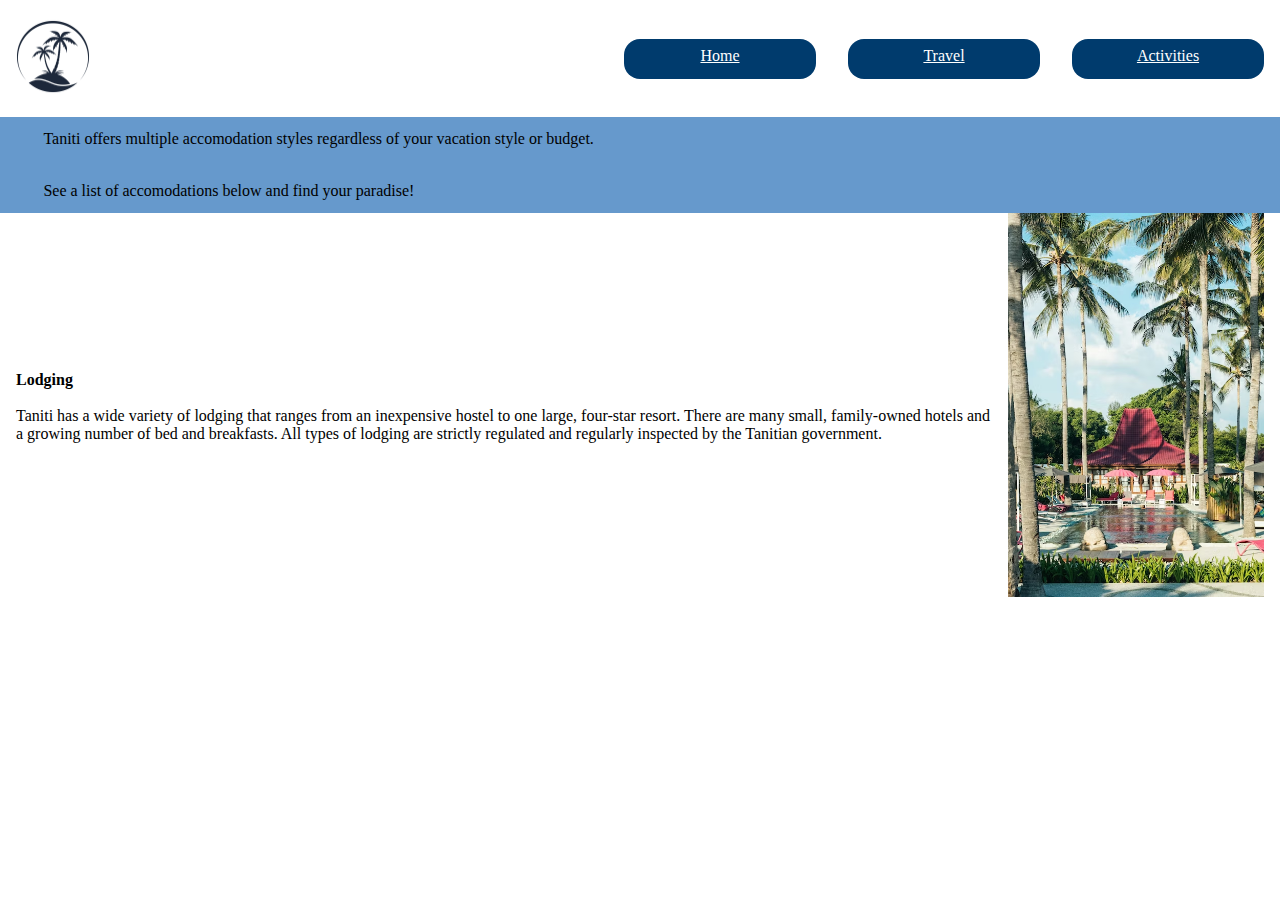
==== accomodations.html @ 26e8d293 "Add files via upload" ====
<!DOCTYPE html>
<html lang="en">
  <head>
    <meta charset="UTF-8">
    <meta name="viewport" content="width=device-width, initial-scale=1.0">
    <meta http-equiv="X-UA-Compatible" content="ie=edge">
    <title>Accomodations</title>
    <link rel="stylesheet" href="style.css">
  </head>
  <body>
	<header>
        <div><a href="index.html" ><img class="logo" src="logo.jpg"></a> </div><nav class="headerNav"><span><a href="index.html">Home</a></span><span><a href="travel.html">Travel</a></span><span><a href="activities.html">Activities</a></span>
        </nav>
    </header>
    <section class="topSecHome">
        <div>Taniti offers multiple accomodation styles regardless of your vacation style or budget.</div><br>
        <p>See a list of accomodations below and find your paradise!</p>
          </section>
    <section class="infoPageMain">
        <section>
        
            <nav class="infoPageNav">
         
                
            </nav >
            <div class="paraDiv">
                <p id="dietPara">
                    <b>Lodging</b><br><br>
                    Taniti has a wide variety of lodging that ranges from an inexpensive hostel to one large, four-star resort. There are many small, family-owned hotels and a growing number of bed and breakfasts. All types of lodging are strictly regulated and regularly inspected by the Tanitian government.
                </p>
                
            </div>
            






        </section>
        <aside>
            <img src="hotel.avif">
        </aside>
    </section>
    
    
    <script>
        const groomingBtn = document.getElementById("groomingBtn");
        const vaxBtn = document.getElementById("vaxBtn");
        const dietBtn = document.getElementById("dietBtn");

        const groomingPara = document.getElementById("groomingPara");
        const vaxPara = document.getElementById("vaxPara");
        const dietPara = document.getElementById("dietPara");

        function showDiv(div) {
            div.style.display = "block";
            };
        function closeDiv(div1,div2) {
            div1.style.display = "none";
            div2.style.display = "none";
            };

        groomingBtn.addEventListener("click", () => {
            showDiv(groomingPara);
            closeDiv(vaxPara, dietPara);
        });

        vaxBtn.addEventListener("click", () => {
            showDiv(vaxPara);
            closeDiv(groomingPara, dietPara);
        });

        dietBtn.addEventListener("click", () => {
            showDiv(dietPara);
            closeDiv(vaxPara, groomingPara);
        });


    </script>
  </body>
</html>
---- style.css ----
.logo{
    width: 7vw;
    margin-left: .5rem;
}
body{
    margin: 0;
    padding: 0;
    display: flex;
    flex-direction: column;
}
.lowerHomeSec{
    background-color: #6699CC;
    display: flex;
    flex-direction: column;
}
label{
    display: flex;
    align-self: center;
    flex-direction: column;
    margin: .25rem;
    color: white;
}
label > input {
    border-radius: 0.8rem;
    box-shadow: 0px 2px 0px 0px #BDBDBD;
    width: 29vw;
    background-color: #F1F4FF;
}
form > button {
    align-self: center;
    margin-top: 1rem;
    background-color: #F1F4FF;
    border-radius: 0.65rem;
    width: 42%;
    height: 2rem;
    font-size: .8rem;
    box-shadow: 0px 2px 0px 0px #BDBDBD;    
}

header{
    display: flex;
    justify-content: space-between;
    flex-direction: row;
    background: white;
    align-items: center;
    height: 13vh;
}

.headerNav{
    display: flex;
    gap: 2rem;
    justify-content: right;
    margin-right: 1rem;
    min-width: 44%;
}
.headerNav > button {
    height: 2rem;
    border-radius: 0.25rem;
    border: none;
    width: 100%;
    background: #003B6D;
    color: white;
    font-size: 1rem;
}
.headerNav > span > a {
    height: 2rem;
    min-width: 15vw;
    /* border: 2px solid #6495ED; */
    color: white;
    border-radius: 1rem;
    /* padding-top: 7px; */
    background: #003B6D;
    display: block;
    text-align: center;
    padding-top: 8px;
}
.homeMainSection{
    display: flex;
    justify-content: space-evenly;
    background-color: white;
    height: 39vh;
    align-items: center;
}
.homeLinkWrap{
    display: flex;
    flex-direction: column;
    justify-content: center;
    background-color: #003B6D;
    border-radius: .5rem;
    padding: 10px 0 10px 0;
    gap: 26px;
    align-items: center;
    width: 50vw;
}
.homeLinkWrap > button{
    width: 50%;
    height: 2rem;
    border-radius: 0.5rem;
    border: none;
}
.homeLinkWrap > div>  a{

    height: 2rem;
    min-width: 23vw;

    /* border: 2px solid #6495ED; */
    background-color: whitesmoke;
    border-radius: 1rem;
    /* padding-top: 7px; */
    display: block;
    text-align: center;
    padding-top: 8px;
}
.topSecHome{
    padding: 5px;
    background-color: #6699CC;
}
.topSecHome > *, .lowerHomeSec > p{
    font-weight: lighter;
    margin: .5rem 3vw .5rem 3vw;
}
.homeimgWrap{
    display: flex;
    gap: 16px;
}
.homeimgWrap > div > img {
    width: 30vw;
}
.img1{
    display: flex;
    flex-direction: column;
    gap: 10px;
}
.img2{
    display: flex;
    flex-direction: row;
}
button:hover{
    cursor: pointer;
}
.homeFooter{
    background: white;
    display: flex;
    align-items: center;
}
.pageFooter{
    background-color: #6699CC;
    display: flex;
    align-items: center;
}
footer > p {
    margin-left: .5rem;
}
form{
    display: flex;
    flex-direction: column;
    border: solid 1px;
    width: 45%;
    border-radius: 0.25rem;
    background-color: #003B6D;
    align-self: center;
    align-items: baseline;
    box-shadow: 2px 2px 2px 2px black;
    margin: 1rem 0rem 2rem 0rem;
    padding: 1rem 0 1rem 0;
}
.invisible{
    display: none;
}
.infoPageNav{
    display: flex;
}
.infoPageNav > button{
    display: flex;
    margin-top: 0.5rem;
    margin-left: 1rem;
    background: #003B6D;
    color: white;
    border-radius: 0.6rem;
    border: none;
}
.infoPageMain{
    display: flex;
    height: 100%;
    align-items: center;
    justify-content: space-around;
}
.paraDiv > #groomingPara, .paraDiv > #vaxPara, .paraDiv > #paratwo, .paraDiv > #parathree, .paraDiv > #parafour {
    display: none;
}
.paraDiv > p {
    padding-left: 1rem;
}
aside{
    margin-right: 1rem;
    margin-left: .75rem;
}
aside > img {
    max-width: 20vw;
}
.pageImg{
    max-width: 10rem;
}
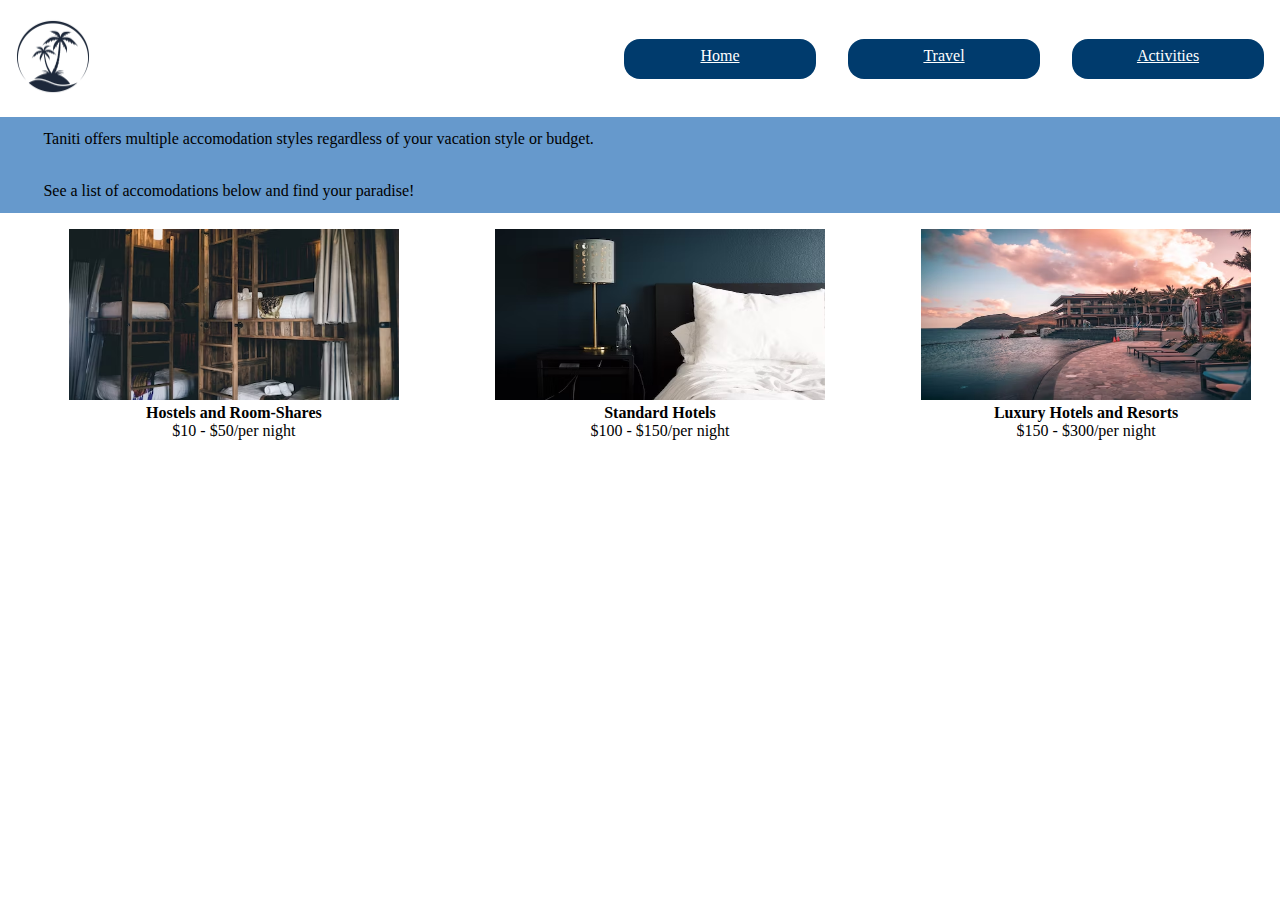
==== commit 23d684e7: "Add files via upload" ====
--- a/accomodations.html
+++ b/accomodations.html
@@ -24,10 +24,23 @@
                 
             </nav >
             <div class="paraDiv">
-                <p id="dietPara">
-                    <b>Lodging</b><br><br>
-                    Taniti has a wide variety of lodging that ranges from an inexpensive hostel to one large, four-star resort. There are many small, family-owned hotels and a growing number of bed and breakfasts. All types of lodging are strictly regulated and regularly inspected by the Tanitian government.
+                <ul>
+                        <li>
+                            <img class="pricePics" src="hostel.avif"><br>
+                            <b>Hostels and Room-Shares</b><br>$10 - $50/per night
+                        </li>
+                        <li>
+                            <img class="pricePics" src="hotel.avif"><br>
+                            <b>Standard Hotels</b><br>$100 - $150/per night
+                        </li>
+                        <li>
+                            <img class="pricePics" src="luxuryHotel.avif"><br>
+                            <b>Luxury Hotels and Resorts</b><br>$150 - $300/per night
+                        </li>
+                    </ul>
                 </p>
+                    
+               
                 
             </div>
             
@@ -38,9 +51,6 @@
 
 
         </section>
-        <aside>
-            <img src="hotel.avif">
-        </aside>
     </section>
     
     
--- a/style.css
+++ b/style.css
@@ -7,6 +7,22 @@
     padding: 0;
     display: flex;
     flex-direction: column;
+}
+.pricePics{
+    width: 85%;
+    align-self: center;
+    height: 66%;
+}
+.paraDiv> ul {
+    display: flex;
+    flex-direction: row;
+    justify-content: center;
+    gap: 3vw;
+    list-style: none;
+
+}
+.paraDiv >ul>li{
+    text-align: center;
 }
 .lowerHomeSec{
     background-color: #6699CC;
@@ -174,7 +190,9 @@
     display: flex;
     margin-top: 0.5rem;
     margin-left: 1rem;
+    min-height: 2rem;
     background: #003B6D;
+    align-items: center;
     color: white;
     border-radius: 0.6rem;
     border: none;
@@ -186,10 +204,12 @@
     justify-content: space-around;
 }
 .paraDiv > #groomingPara, .paraDiv > #vaxPara, .paraDiv > #paratwo, .paraDiv > #parathree, .paraDiv > #parafour {
-    display: none;
+
 }
 .paraDiv > p {
     padding-left: 1rem;
+    justify-content: center;
+    display: flex;
 }
 aside{
     margin-right: 1rem;
